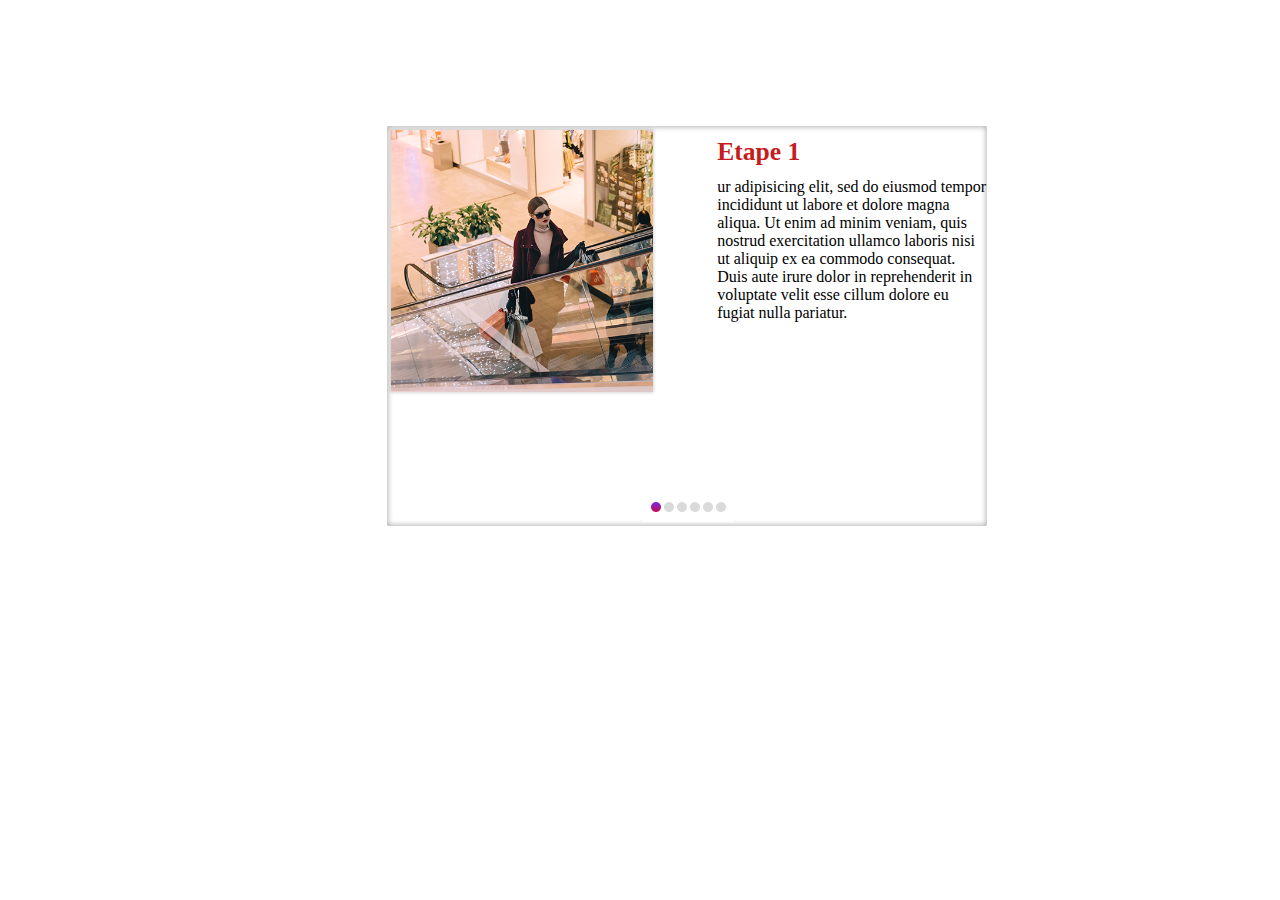
==== swipe/index.html @ 6a98c28a "swipe" ====
<!doctype html>
<html>
	<head> 
		<title>Simple jQuery Tabs</title>
        <script type="text/javascript" src="assets/js/jquery-1.9.0.min.js"></script>
        <script type="text/javascript" src="assets/js/hammer.js"></script>

        <script type="text/javascript" src="assets/slider.js"></script>
        <script type="text/javascript" src="assets/slider-touch.js"></script>
        <link rel="stylesheet" href="assets/slider.css" type="text/css"/>
        <link rel="stylesheet" href="assets/index.css" type="text/css"/>
	</head>

	<body>
		<div class="example">
			<div><div>
			<a name="regular"></a>
		    <div class="slider not-touch">
		    	<div class="content">
			        <div class="page">
						<div class="page_content">
							<div class="deco">
								<img src="img/img1.png"/>
							</div>
							<div class="text">
								<p class="etapes_titles">Etape 1</p>
								<p>ur adipisicing elit, sed do eiusmod tempor incididunt
									ut labore et dolore magna aliqua. Ut enim ad minim veniam,
									quis nostrud exercitation ullamco laboris nisi ut aliquip ex ea
									commodo consequat. Duis aute irure dolor in reprehenderit in
									voluptate velit esse cillum dolore eu fugiat nulla pariatur.
								</p>
							</div>
						</div>
						<div class="point">
							<img src="img/p1.PNG"/>
						</div>
					</div>
					<div class="page">
						<div class="page_content">
							<div class="deco">
								<img src="img/img2.png"/>
							</div>
							<div class="text">
								<p class="etapes_titles">Etape 2</p>
								<p>ur adipisicing elit, sed do eiusmod tempor incididunt
									ut labore et dolore magna aliqua. Ut enim ad minim veniam,
									quis nostrud exercitation ullamco laboris nisi ut aliquip ex ea
									commodo consequat. Duis aute irure dolor in reprehenderit in
									voluptate velit esse cillum dolore eu fugiat nulla pariatur.
								</p>
							</div>
						</div>
						<div class="point">
							<img src="img/p2.PNG"/>
						</div>
					</div>
					<div class="page">
						<div class="page_content">
							<div class="deco">
								<img src="img/img3.png"/>
							</div>
							<div class="text">
								<p class="etapes_titles">Etape 3</p>
								<p>ur adipisicing elit, sed do eiusmod tempor incididunt
									ut labore et dolore magna aliqua. Ut enim ad minim veniam,
									quis nostrud exercitation ullamco laboris nisi ut aliquip ex ea
									commodo consequat. Duis aute irure dolor in reprehenderit in
									voluptate velit esse cillum dolore eu fugiat nulla pariatur.
								</p>
							</div>
						</div>
						<div class="point">
							<img src="img/p3.PNG"/>
						</div>
					</div>
					<div class="page">
						<div class="page_content">
							<div class="deco">
								<img src="img/img4.png"/>
							</div>
							<div class="text">
								<p class="etapes_titles">Etape 4</p>
								<p>ur adipisicing elit, sed do eiusmod tempor incididunt
									ut labore et dolore magna aliqua. Ut enim ad minim veniam,
									quis nostrud exercitation ullamco laboris nisi ut aliquip ex ea
									commodo consequat. Duis aute irure dolor in reprehenderit in
									voluptate velit esse cillum dolore eu fugiat nulla pariatur.
								</p>
							</div>
						</div>
						<div class="point">
							<img src="img/p4.PNG"/>
						</div>
					</div>
					<div class="page">
						<div class="page_content">
							<div class="deco">
								<img src="img/img5.png"/>
							</div>
							<div class="text">
								<p class="etapes_titles">Etape 5</p>
								<p>ur adipisicing elit, sed do eiusmod tempor incididunt
									ut labore et dolore magna aliqua. Ut enim ad minim veniam,
									quis nostrud exercitation ullamco laboris nisi ut aliquip ex ea
									commodo consequat. Duis aute irure dolor in reprehenderit in
									voluptate velit esse cillum dolore eu fugiat nulla pariatur.
								</p>
							</div>
						</div>
						<div class="point">
							<img src="img/p5.PNG"/>
						</div>
					</div>
					<div class="page">
						<div class="page_content">
							<div class="deco">
								<img src="img/img6.png"/>
							</div>
							<div class="text">
								<p class="etapes_titles">Etape 6</p>
								<p>ur adipisicing elit, sed do eiusmod tempor incididunt
									ut labore et dolore magna aliqua. Ut enim ad minim veniam,
									quis nostrud exercitation ullamco laboris nisi ut aliquip ex ea
									commodo consequat. Duis aute irure dolor in reprehenderit in
									voluptate velit esse cillum dolore eu fugiat nulla pariatur.
								</p>
							</div>
						</div>
						<div class="point">
							<img src="img/p6.PNG"/>
						</div>
					</div>
			    </div>
		    </div>
		</div>

		<script type="text/javascript">
			$(function() {
				$('.slider.touch').pagesSliderTouch();
				$('.slider.not-touch').pagesSlider();
			});
		</script>
	</body>
</html>
---- swipe/assets/slider.css ----
﻿.slider { overflow: hidden; }
.slider .content { position: relative; }
.slider .content .page { float: left; }
---- swipe/assets/index.css ----
.example {
    /*text-align: center;*/

    margin : 10% 30%;
}



.page {
    width: 600px;
    height: 400px;
    border-radius: 2px;
    box-shadow: inset 0 0 6px 0 rgba(0,0,0,0.4);
    background-repeat: no-repeat;
    background-size: cover;
    display: flex;
    flex-direction : column;
    justify-content: space-between;
}

.page .page_content{
    width: 100%;
    height: 350px;
    display: flex;
    justify-content: space-between;
}

.etapes_titles {
    font-size : 1.6em;
    color: rgb(197, 29, 29);
    font-weight: bold;
    line-height : 0%;
}
.page .point{
    text-align : center;
}
.deco {
    width: 45%;
}
.deco img{
    width: 100%;
}
.text{
    width : 45%;
}
.page:nth-child(1) {
    background-image: url('http://www.lorempixum.com/300/100/?1');
}
.page:nth-child(2) {
    background-image: url('http://www.lorempixum.com/300/100/?2');
}
.page:nth-child(3) {
    background-image: url('http://www.lorempixum.com/300/100/?3');
}
.page:nth-child(4) {
    background-image: url('http://www.lorempixum.com/300/100/?4');
}
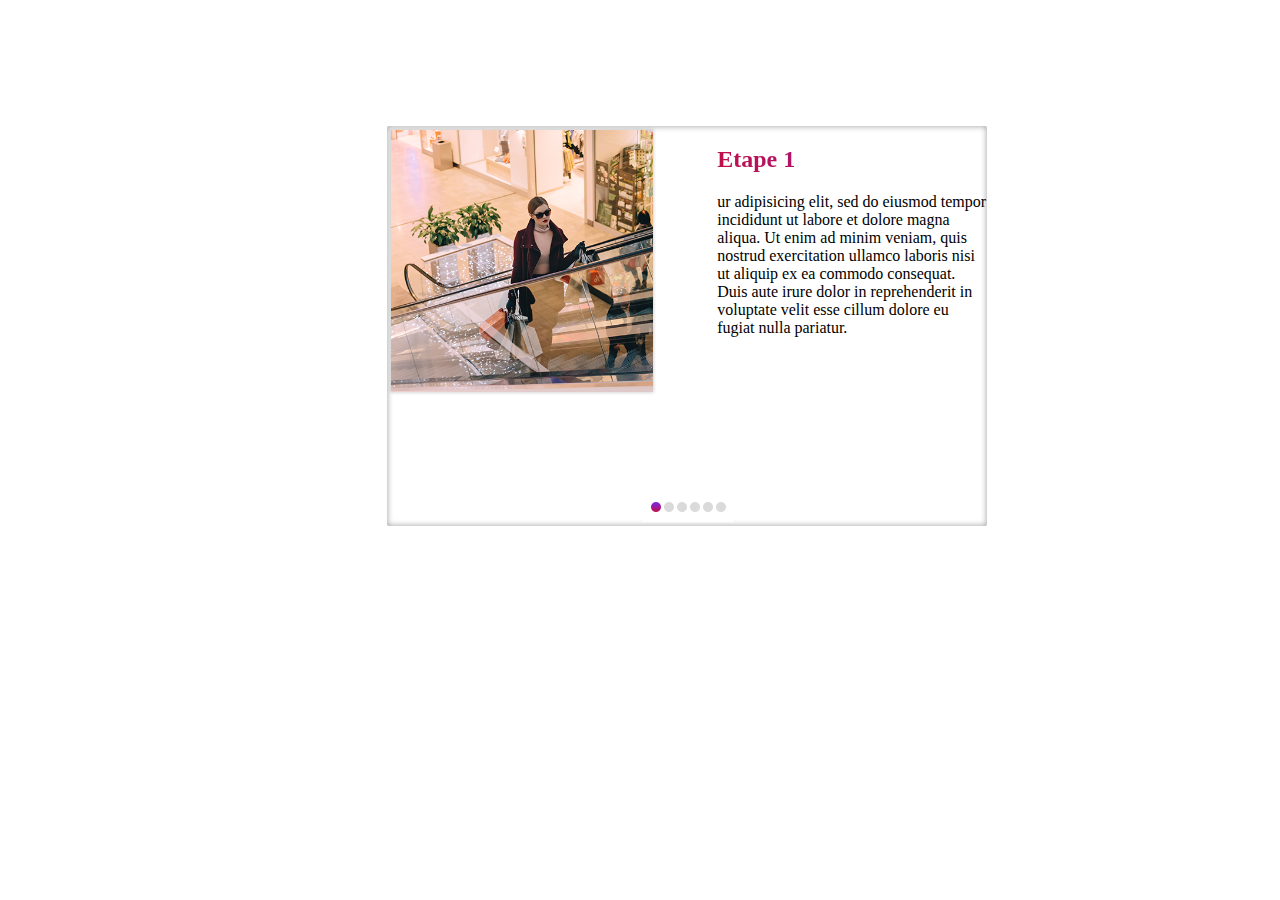
==== commit 2ca54797: "gradient added. J'ai modifié le html, pour mettre tous tes titres en h2" ====
--- a/swipe/index.html
+++ b/swipe/index.html
@@ -7,8 +7,8 @@
 
         <script type="text/javascript" src="assets/slider.js"></script>
         <script type="text/javascript" src="assets/slider-touch.js"></script>
-        <link rel="stylesheet" href="assets/slider.css" type="text/css"/>
-        <link rel="stylesheet" href="assets/index.css" type="text/css"/>
+        <link rel="stylesheet" href="assets/style/slider.css" type="text/css"/>
+        <link rel="stylesheet" href="assets/style/index.css" type="text/css"/>
 	</head>
 
 	<body>
@@ -23,7 +23,7 @@
 								<img src="img/img1.png"/>
 							</div>
 							<div class="text">
-								<p class="etapes_titles">Etape 1</p>
+								<h2 class="textPurpleGradient">Etape 1</h2>
 								<p>ur adipisicing elit, sed do eiusmod tempor incididunt
 									ut labore et dolore magna aliqua. Ut enim ad minim veniam,
 									quis nostrud exercitation ullamco laboris nisi ut aliquip ex ea
@@ -42,7 +42,7 @@
 								<img src="img/img2.png"/>
 							</div>
 							<div class="text">
-								<p class="etapes_titles">Etape 2</p>
+								<h2 class="textPurpleGradient">Etape 2</h2>
 								<p>ur adipisicing elit, sed do eiusmod tempor incididunt
 									ut labore et dolore magna aliqua. Ut enim ad minim veniam,
 									quis nostrud exercitation ullamco laboris nisi ut aliquip ex ea
@@ -61,7 +61,7 @@
 								<img src="img/img3.png"/>
 							</div>
 							<div class="text">
-								<p class="etapes_titles">Etape 3</p>
+								<h2 class="textPurpleGradient">Etape 3</h2>
 								<p>ur adipisicing elit, sed do eiusmod tempor incididunt
 									ut labore et dolore magna aliqua. Ut enim ad minim veniam,
 									quis nostrud exercitation ullamco laboris nisi ut aliquip ex ea
@@ -80,7 +80,7 @@
 								<img src="img/img4.png"/>
 							</div>
 							<div class="text">
-								<p class="etapes_titles">Etape 4</p>
+								<h2 class="textPurpleGradient">Etape 4</h2>
 								<p>ur adipisicing elit, sed do eiusmod tempor incididunt
 									ut labore et dolore magna aliqua. Ut enim ad minim veniam,
 									quis nostrud exercitation ullamco laboris nisi ut aliquip ex ea
@@ -99,7 +99,7 @@
 								<img src="img/img5.png"/>
 							</div>
 							<div class="text">
-								<p class="etapes_titles">Etape 5</p>
+								<h2 class="textPurpleGradient">Etape 5</h2>
 								<p>ur adipisicing elit, sed do eiusmod tempor incididunt
 									ut labore et dolore magna aliqua. Ut enim ad minim veniam,
 									quis nostrud exercitation ullamco laboris nisi ut aliquip ex ea
@@ -118,7 +118,7 @@
 								<img src="img/img6.png"/>
 							</div>
 							<div class="text">
-								<p class="etapes_titles">Etape 6</p>
+								<h2 class="textPurpleGradient">Etape 6</h2>
 								<p>ur adipisicing elit, sed do eiusmod tempor incididunt
 									ut labore et dolore magna aliqua. Ut enim ad minim veniam,
 									quis nostrud exercitation ullamco laboris nisi ut aliquip ex ea
--- a/swipe/assets/style/slider.css
+++ b/swipe/assets/style/slider.css
@@ -0,0 +1,3 @@
+﻿.slider { overflow: hidden; }
+.slider .content { position: relative; }
+.slider .content .page { float: left; }--- a/swipe/assets/style/index.css
+++ b/swipe/assets/style/index.css
@@ -0,0 +1,64 @@
+.example {
+    /*text-align: center;*/
+
+    margin : 10% 30%;
+}
+
+.textPurpleGradient{
+    background: -webkit-linear-gradient(left, #BE0F49, #921EB8);
+    background: linear-gradient(left, #BE0F49, #921EB8);
+    -webkit-background-clip: text;
+    -webkit-text-fill-color: transparent;
+}
+
+
+
+.page {
+    width: 600px;
+    height: 400px;
+    border-radius: 2px;
+    box-shadow: inset 0 0 6px 0 rgba(0,0,0,0.4);
+    background-repeat: no-repeat;
+    background-size: cover;
+    display: flex;
+    flex-direction : column;
+    justify-content: space-between;
+}
+
+.page .page_content{
+    width: 100%;
+    height: 350px;
+    display: flex;
+    justify-content: space-between;
+}
+
+.etapes_titles {
+    font-size : 1.6em;
+    color: rgb(197, 29, 29);
+    font-weight: bold;
+    line-height : 0%;
+}
+.page .point{
+    text-align : center;
+}
+.deco {
+    width: 45%;
+}
+.deco img{
+    width: 100%;
+}
+.text{
+    width : 45%;
+}
+.page:nth-child(1) {
+    background-image: url('http://www.lorempixum.com/300/100/?1');
+}
+.page:nth-child(2) {
+    background-image: url('http://www.lorempixum.com/300/100/?2');
+}
+.page:nth-child(3) {
+    background-image: url('http://www.lorempixum.com/300/100/?3');
+}
+.page:nth-child(4) {
+    background-image: url('http://www.lorempixum.com/300/100/?4');
+}